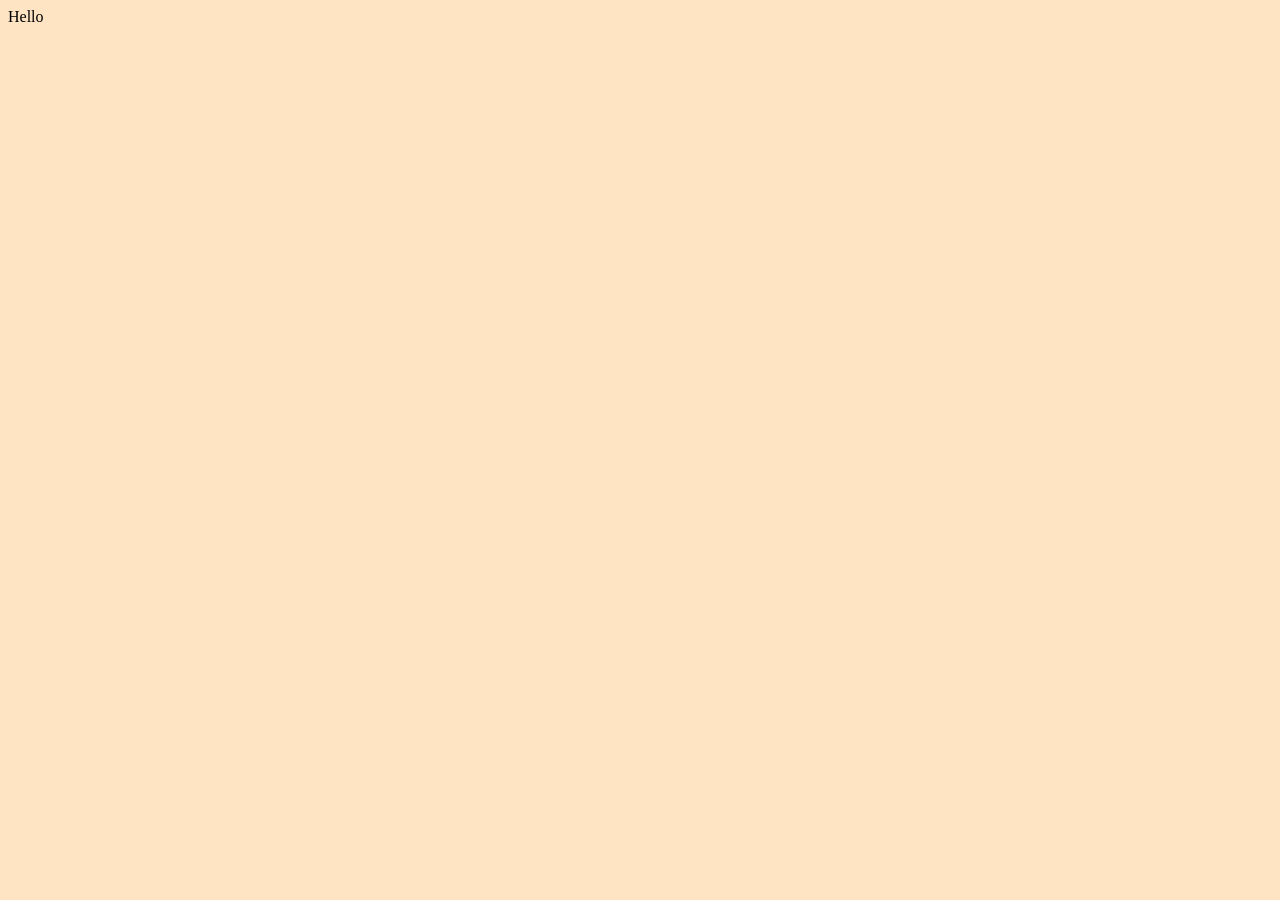
==== index.html @ d34c91f7 "Update index.html" ====
<!DOCTYPE html>
<html lang="en">
<head>
  <meta charset="UTF-8">
  <meta name="viewport" content="width=device-width, initial-scale=1.0">
  <title>JK</title>
  <link rel="stylesheet" href="styles.css">
</head>
<body>
Hello
</body>
</html>
---- styles.css ----
body {
background-color:bisque;
}
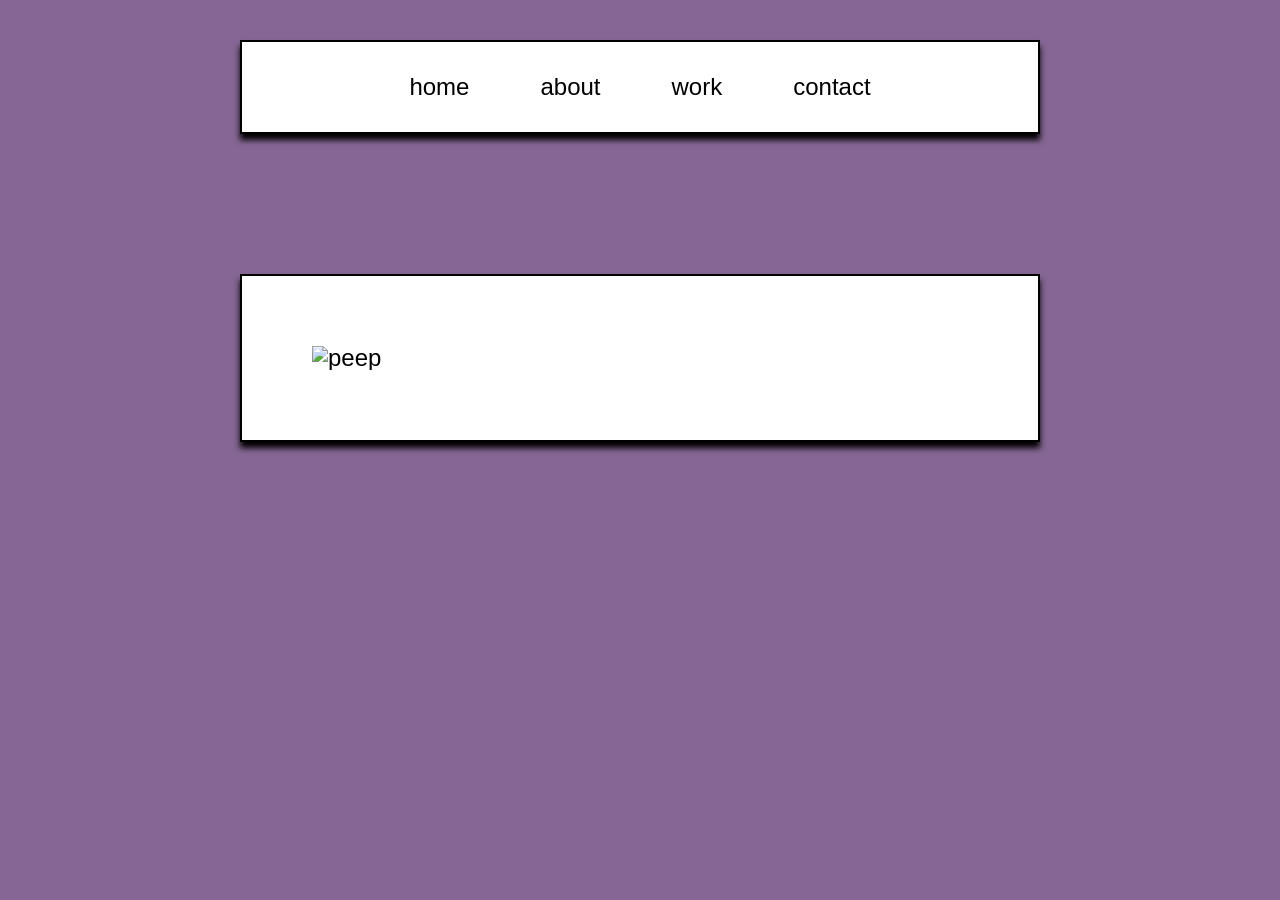
==== commit 02973400: "updates-3/17 added css and lil peep :(" ====
--- a/index.html
+++ b/index.html
@@ -3,10 +3,39 @@
 <head>
   <meta charset="UTF-8">
   <meta name="viewport" content="width=device-width, initial-scale=1.0">
+  
   <title>JK</title>
+
+  <link rel="stylesheet" href="reset.css">
   <link rel="stylesheet" href="styles.css">
+
+
 </head>
+
 <body>
-Hello
+<div class="wrapper">
+  <nav class="topnav">
+        <ul>
+          <li><a href="#">home</a></li>
+          <li><a href="#">about</a></li>
+          <li><a href="#">work</a></li>
+          <li><a href="#">contact</a></li>
+        </ul>
+      </nav>
+
+<section class="intro">
+<main></main>
+</section>
+
+
+<div class="container">
+  <main>
+    <section class="images">
+      <img src="img/peep.jpg" alt="peep"> 
+    </section>
+  </main>
+</div>
+</div>
+
 </body>
 </html>
--- a/styles.css
+++ b/styles.css
@@ -1,3 +1,79 @@
 body {
-background-color:bisque;
+background-color:rgb(133, 102, 148);
+font-size: x-large;
+font-family: Verdana, Geneva, Tahoma, sans-serif;
+}
+
+main {
+  padding: 40px;
+}
+
+.images {
+  display: flex;
+  justify-content: center;
+}
+
+.images img {
+  width: 1000px;
+  height: auto;
+}
+
+.topnav {
+  width: 100%;
+  margin-bottom: 20px;
+  background-color: white;
+  padding: 15px;
+  border: 2px solid black;
+  box-shadow: 0px 6px 6px black;
+}
+
+.topnav ul {
+  display: flex;
+  justify-content: center;
+  gap: 15px;
+  list-style: none;
+  padding: 0;
+  margin: 0;
+}
+
+.topnav a {
+  display: inline-block;
+  padding: 10px 20px;
+  text-decoration: none;
+  color: black;
+  border: 0.5rem solid transparent;
+  border-radius: 2rem;
+  transition: all 0.2s ease;
+}
+
+.topnav a {
+  display: inline-block;
+  transform-origin: center;
+}
+
+.topnav a:hover {
+  background-color: black;
+  color: white;
+  border-color: black;
+  transform: translateY(5px);
+}
+
+
+.container {
+  width: 100%;
+  max-width: 1000px;
+  margin: 40px auto;
+  padding: 30px;
+  background-color: white;
+  border: 2px solid black;
+ box-shadow: 0px 6px 6px black;
+}
+
+.wrapper {
+  max-width: 800px;
+  margin: 40px auto;
+}
+
+* {
+  box-sizing: border-box;
 }
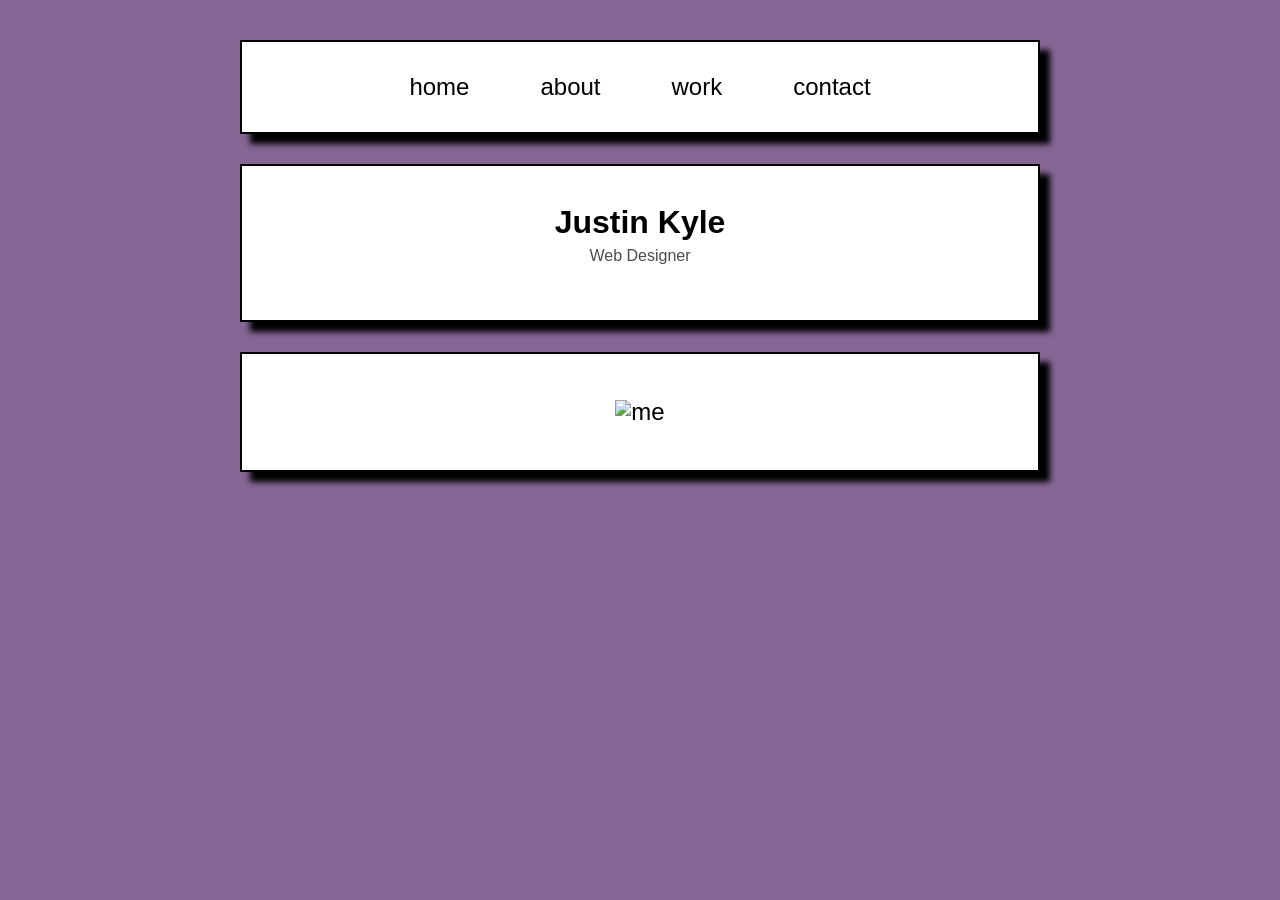
==== commit 64a969a5: "updates" ====
--- a/index.html
+++ b/index.html
@@ -13,26 +13,32 @@
 </head>
 
 <body>
-<div class="wrapper">
+  <div class="wrapper">
   <nav class="topnav">
         <ul>
-          <li><a href="#">home</a></li>
-          <li><a href="#">about</a></li>
-          <li><a href="#">work</a></li>
-          <li><a href="#">contact</a></li>
+          <li><a href="index.html">home</a></li>
+          <li><a href="about.html">about</a></li>
+          <li><a href="work.html">work</a></li>
+          <li><a href="contact.html">contact</a></li>
         </ul>
       </nav>
 
-<section class="intro">
-<main></main>
+
+<section class="hero">
+  <h1>Justin Kyle</h1>
+  <p>Web Designer</p>
 </section>
-
 
 <div class="container">
   <main>
-    <section class="images">
-      <img src="img/peep.jpg" alt="peep"> 
-    </section>
+    <section class="intro">
+     </section>
+
+
+    <div class="image-wrapper">
+      <img src="img/me.jpg" alt="me"> 
+    </div>
+    
   </main>
 </div>
 </div>
--- a/styles.css
+++ b/styles.css
@@ -1,20 +1,36 @@
 body {
+margin: 0;
 background-color:rgb(133, 102, 148);
 font-size: x-large;
 font-family: Verdana, Geneva, Tahoma, sans-serif;
 }
 
 main {
-  padding: 40px;
+  padding: 1rem;
+}
+img {
+  max-width: 100%;
+  height: auto;
+  display: block; 
+  margin-left: auto;
+  margin-right: auto;
 }
 
-.images {
+.image-wrapper {
   display: flex;
   justify-content: center;
+  align-items: center;     
+  width: 100%;
+}
+.flannel {
+  display: flex;
+  justify-content: center;
+  box-shadow: 6px 10px 10px black;
 }
 
-.images img {
-  width: 1000px;
+.flannel img {
+  width: 100%;
+  max-width: 800px;
   height: auto;
 }
 
@@ -24,7 +40,7 @@
   background-color: white;
   padding: 15px;
   border: 2px solid black;
-  box-shadow: 0px 6px 6px black;
+  box-shadow: 10px 10px 6px black;
 }
 
 .topnav ul {
@@ -38,17 +54,13 @@
 
 .topnav a {
   display: inline-block;
+  transform-origin: center;
   padding: 10px 20px;
   text-decoration: none;
   color: black;
   border: 0.5rem solid transparent;
   border-radius: 2rem;
-  transition: all 0.2s ease;
-}
-
-.topnav a {
-  display: inline-block;
-  transform-origin: center;
+  transition: all 0.1s ease;
 }
 
 .topnav a:hover {
@@ -58,22 +70,64 @@
   transform: translateY(5px);
 }
 
-
-.container {
-  width: 100%;
-  max-width: 1000px;
-  margin: 40px auto;
-  padding: 30px;
-  background-color: white;
-  border: 2px solid black;
- box-shadow: 0px 6px 6px black;
-}
-
 .wrapper {
   max-width: 800px;
   margin: 40px auto;
 }
 
+
+.hero {
+  background-color: white;
+  color: black;
+  text-align: center;
+  padding: 40px 20px;
+  margin: 30px auto;
+  max-width: 900px;
+  border: 2px solid black;
+  box-shadow: 10px 10px 6px black;
+}
+
+.hero h1 {
+  margin: 0;
+  font-size: 2rem;
+}
+
+.hero p {
+  margin-top: 10px;
+  font-size: 1rem;
+  opacity: 0.7;
+}
+.container {
+  width: 100%;
+  padding: 30px;
+  background-color: white;
+  border: 2px solid black;
+  box-shadow: 10px 10px 6px black;
+}
+
+
+
 * {
   box-sizing: border-box;
+}
+
+
+@media screen and (min-width: 600px) {
+  .container {
+    width: 100%;
+    margin-left: auto;
+    margin-right: auto;
+  }
+  
+  .column {
+    display: inline-block;
+    width: 48%; 
+  }
+}
+
+
+@media screen and (min-width: 1024px) {
+  .column {
+    width: 31%;
+  }
 }
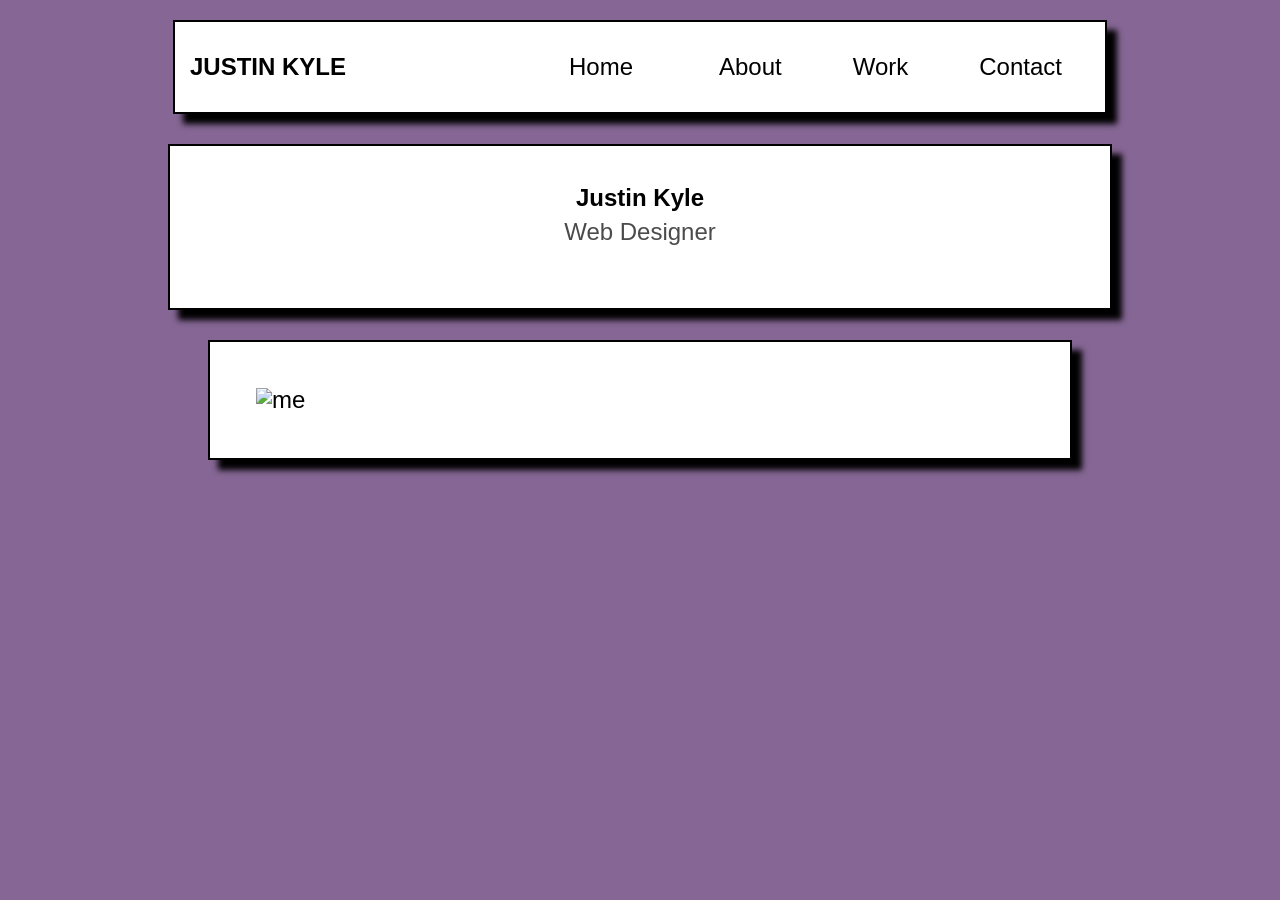
==== commit d8a62922: "workin" ====
--- a/index.html
+++ b/index.html
@@ -13,16 +13,23 @@
 </head>
 
 <body>
-  <div class="wrapper">
-  <nav class="topnav">
-        <ul>
-          <li><a href="index.html">home</a></li>
-          <li><a href="about.html">about</a></li>
-          <li><a href="work.html">work</a></li>
-          <li><a href="contact.html">contact</a></li>
-        </ul>
-      </nav>
+<div class="wrapper">
 
+<nav class="topnav">
+  <div class="nav-container">
+    <span class="nav-logo">Justin Kyle</span>
+    
+    <input type="checkbox" id="menu-toggle">
+    <label for="menu-toggle" class="hamburger">&#9776;</label>
+    
+    <ul class="nav-menu">
+      <li><a href="index.html">Home</a><li>
+      <li><a href="about.html">About</a></li>
+      <li><a href="work.html">Work</a></li>
+      <li><a href="contact.html">Contact</a></li>
+    </ul>
+  </div>
+</nav>
 
 <section class="hero">
   <h1>Justin Kyle</h1>
@@ -38,9 +45,8 @@
     <div class="image-wrapper">
       <img src="img/me.jpg" alt="me"> 
     </div>
-    
+
   </main>
-</div>
 </div>
 
 </body>
--- a/styles.css
+++ b/styles.css
@@ -1,13 +1,21 @@
 body {
-margin: 0;
-background-color:rgb(133, 102, 148);
-font-size: x-large;
-font-family: Verdana, Geneva, Tahoma, sans-serif;
+  margin: 0;
+  background-color: rgb(133, 102, 148);
+  font-size: x-large;
+  font-family: Verdana, Geneva, Tahoma, sans-serif;
 }
 
 main {
   padding: 1rem;
 }
+
+
+.container, .hero, .wrapper, .topnav {
+  margin-left: auto;
+  margin-right: auto;
+}
+
+
 img {
   max-width: 100%;
   height: auto;
@@ -16,36 +24,34 @@
   margin-right: auto;
 }
 
-.image-wrapper {
-  display: flex;
-  justify-content: center;
-  align-items: center;     
-  width: 100%;
-}
-.flannel {
-  display: flex;
-  justify-content: center;
-  box-shadow: 6px 10px 10px black;
-}
 
-.flannel img {
-  width: 100%;
-  max-width: 800px;
-  height: auto;
-}
 
 .topnav {
-  width: 100%;
-  margin-bottom: 20px;
   background-color: white;
   padding: 15px;
   border: 2px solid black;
   box-shadow: 10px 10px 6px black;
+  position: relative;
+  z-index: 1000;
+  max-width: 900px;
+  margin: 20px auto;
 }
 
-.topnav ul {
+.nav-container {
   display: flex;
-  justify-content: center;
+  justify-content: space-between;
+  align-items: center;
+  width: 100%;  
+}
+
+.nav-logo {
+  font-weight: bold;
+  font-size: 1.5rem;
+  text-transform: uppercase;
+}
+
+.nav-menu {
+  display: flex;
   gap: 15px;
   list-style: none;
   padding: 0;
@@ -54,7 +60,6 @@
 
 .topnav a {
   display: inline-block;
-  transform-origin: center;
   padding: 10px 20px;
   text-decoration: none;
   color: black;
@@ -70,11 +75,9 @@
   transform: translateY(5px);
 }
 
-.wrapper {
-  max-width: 800px;
-  margin: 40px auto;
+#menu-toggle, .hamburger {
+  display: none;
 }
-
 
 .hero {
   background-color: white;
@@ -87,47 +90,48 @@
   box-shadow: 10px 10px 6px black;
 }
 
-.hero h1 {
-  margin: 0;
-  font-size: 2rem;
-}
 
 .hero p {
   margin-top: 10px;
-  font-size: 1rem;
+  font-size: 100%;
   opacity: 0.7;
 }
+
 .container {
-  width: 100%;
   padding: 30px;
   background-color: white;
   border: 2px solid black;
   box-shadow: 10px 10px 6px black;
+  max-width: 800px;
 }
 
+@media screen and (max-width: 768px) {
+  .hamburger {
+    display: block;
+    font-size: 2rem;
+    cursor: pointer;
+  }
 
+  .nav-menu {
+    display: none;
+    flex-direction: column;
+    position: absolute;
+    top: 100%;
+    width: 200px;
+    right: -2px;
+    background-color: white;
+    border: 2px solid black;
+    padding: 20px;
+    box-shadow: 6px 6px 6px black;
+    padding: 10px;
+  }
 
-* {
-  box-sizing: border-box;
-}
+  #menu-toggle:checked ~ .nav-menu {
+    display: flex;
+  }
 
-
-@media screen and (min-width: 600px) {
-  .container {
-    width: 100%;
-    margin-left: auto;
-    margin-right: auto;
-  }
-  
-  .column {
-    display: inline-block;
-    width: 48%; 
-  }
-}
-
-
-@media screen and (min-width: 1024px) {
-  .column {
-    width: 31%;
+  .container, .hero {
+    width: 90%;
+    padding: 20px;
   }
 }
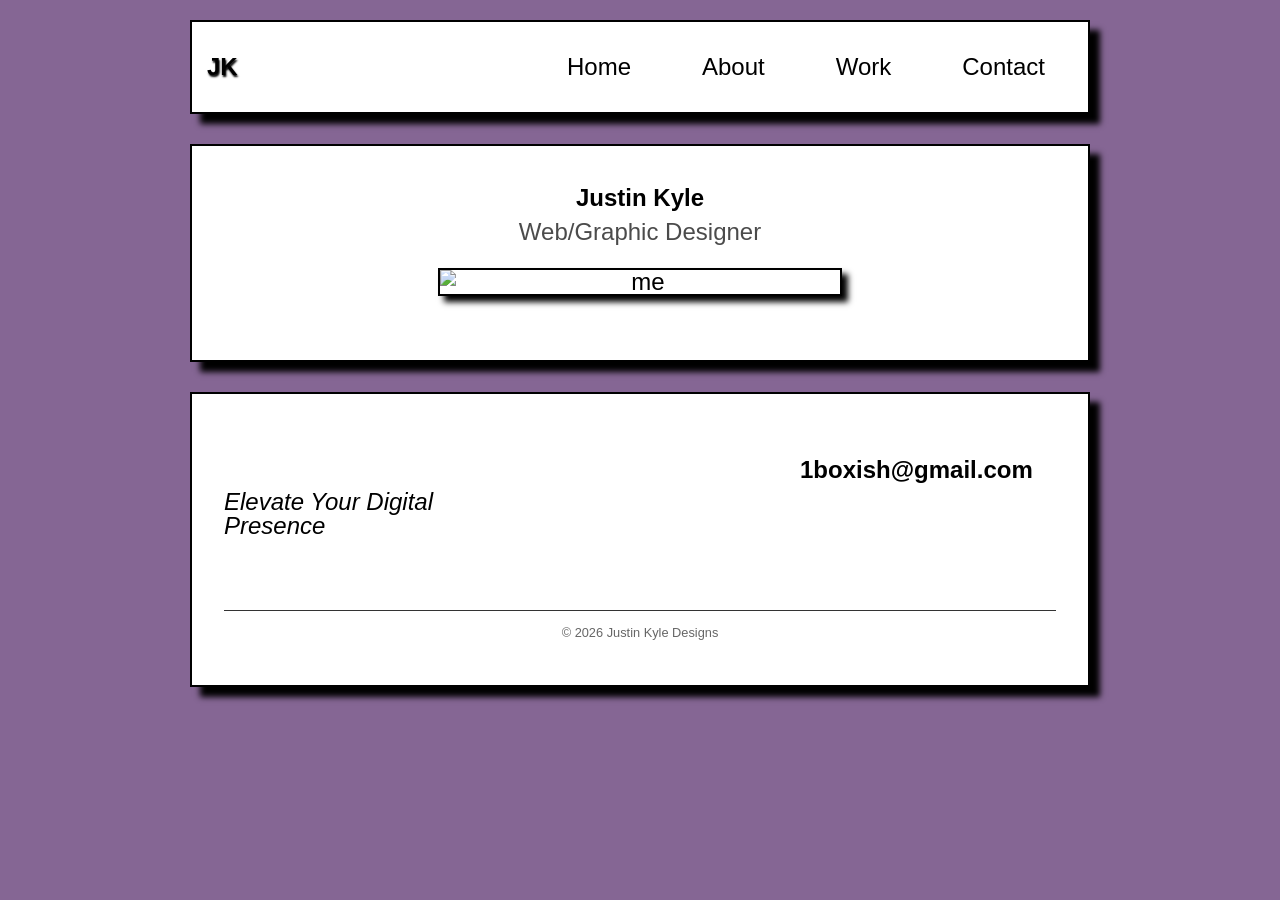
==== commit 90d5d2c4: "updatez" ====
--- a/index.html
+++ b/index.html
@@ -16,14 +16,14 @@
 <div class="wrapper">
 
 <nav class="topnav">
-  <div class="nav-container">
-    <span class="nav-logo">Justin Kyle</span>
+<div class="nav-container">
+  <span class="nav-logo">JK</span>
     
-    <input type="checkbox" id="menu-toggle">
-    <label for="menu-toggle" class="hamburger">&#9776;</label>
+  <input type="checkbox" id="menu-toggle">
+  <label for="menu-toggle" class="hamburger">&#9776;</label>
     
-    <ul class="nav-menu">
-      <li><a href="index.html">Home</a><li>
+  <ul class="nav-menu">
+      <li><a href="index.html">Home</a></li>
       <li><a href="about.html">About</a></li>
       <li><a href="work.html">Work</a></li>
       <li><a href="contact.html">Contact</a></li>
@@ -32,22 +32,38 @@
 </nav>
 
 <section class="hero">
+
   <h1>Justin Kyle</h1>
-  <p>Web Designer</p>
+  <p>Web/Graphic Designer</p>
+
+<img src="img/me.jpg" alt="me" class="profile">
+
+<div class="ele">
+<p></p>
+
+</div>
+
 </section>
 
-<div class="container">
-  <main>
-    <section class="intro">
-     </section>
 
+<footer class="site-footer">
+  <div class="footer-grid">
+    <div class="brand">
+      <h3></h3>
+      <p>Elevate Your Digital Presence</p>
+  </div>
+ 
+  <nav class="links">
+      <a href="#"></a>
+      <a href="#"></a>
+  </nav>
+<div class="contact">
+  <a href="mailto:hello@elevated.com" class="email-link">1boxish@gmail.com</a>
+</div>
+  </div>
 
-    <div class="image-wrapper">
-      <img src="img/me.jpg" alt="me"> 
-    </div>
-
-  </main>
-</div>
+  <p class="copyright">&copy; 2026 Justin Kyle Designs</p>
+</footer>
 
 </body>
 </html>
--- a/styles.css
+++ b/styles.css
@@ -9,12 +9,22 @@
   padding: 1rem;
 }
 
+.brand {
+  margin-top: 2rem;
+  font-family: Verdana, Geneva, Tahoma, sans-serif;
+  font-style: italic;
+}
+
+
+.nav-logo {
+  text-shadow: 1px 2px 2px;
+}
 
 .container, .hero, .wrapper, .topnav {
   margin-left: auto;
   margin-right: auto;
-}
-
+  max-width: 900px;
+}
 
 img {
   max-width: 100%;
@@ -24,7 +34,13 @@
   margin-right: auto;
 }
 
-
+.profile {
+  display: block;
+  margin: 0 auto;
+  max-width: 300px;
+  border: 2px solid black;
+  box-shadow: 6px 6px 6px black;
+}
 
 .topnav {
   background-color: white;
@@ -38,59 +54,76 @@
 }
 
 .nav-container {
-  display: flex;
-  justify-content: space-between;
-  align-items: center;
-  width: 100%;  
+display: flex;
+justify-content: space-between;
+align-items: center;
+width: 100%;  
 }
 
 .nav-logo {
-  font-weight: bold;
-  font-size: 1.5rem;
-  text-transform: uppercase;
+font-weight: bold;
+font-size: 1.5rem;
+text-transform: uppercase;
 }
 
 .nav-menu {
-  display: flex;
-  gap: 15px;
-  list-style: none;
-  padding: 0;
-  margin: 0;
+display: flex;
+gap: 15px;
+list-style: none;
+padding: 0;
+margin: 0;
 }
 
 .topnav a {
-  display: inline-block;
-  padding: 10px 20px;
-  text-decoration: none;
-  color: black;
-  border: 0.5rem solid transparent;
-  border-radius: 2rem;
-  transition: all 0.1s ease;
+
+display: inline-block;
+padding: 10px 20px;
+text-decoration: none;
+color: black;
+border: 0.5rem solid transparent;
+border-radius: 2rem;
+transition: all 0.1s ease;
+
 }
 
 .topnav a:hover {
-  background-color: black;
-  color: white;
-  border-color: black;
-  transform: translateY(5px);
+
+background-color: black;
+color: white;
+border-color: black;
+transform: translateY(5px);
+
 }
 
 #menu-toggle, .hamburger {
+
   display: none;
+
 }
 
 .hero {
-  background-color: white;
-  color: black;
-  text-align: center;
-  padding: 40px 20px;
-  margin: 30px auto;
-  max-width: 900px;
-  border: 2px solid black;
-  box-shadow: 10px 10px 6px black;
-}
-
-
+
+background-color: white;
+color: black;
+text-align: center;
+padding: 40px 20px;
+margin: 30px auto;
+max-width: 900px;
+border: 2px solid black;
+box-shadow: 10px 10px 6px black;
+}
+
+.hero img {
+
+display: block;
+margin-left: auto;
+margin-right: auto;
+max-width: 400px;
+height: auto;
+margin-top: 20px;
+
+
+}
 .hero p {
   margin-top: 10px;
   font-size: 100%;
@@ -98,6 +131,8 @@
 }
 
 .container {
+  margin-left: auto;
+  margin-right: auto;
   padding: 30px;
   background-color: white;
   border: 2px solid black;
@@ -105,33 +140,112 @@
   max-width: 800px;
 }
 
+.philo {
+  text-align: left;
+  padding-bottom: 1rem;
+}
+
+.philo-text {
+  text-align: left;
+  font-style: italic;
+  padding-bottom: 0.5rem;
+}
+
 @media screen and (max-width: 768px) {
   .hamburger {
-    display: block;
-    font-size: 2rem;
-    cursor: pointer;
+  display: block;
+  font-size: 2rem;
+  cursor: pointer;
   }
 
   .nav-menu {
-    display: none;
-    flex-direction: column;
-    position: absolute;
-    top: 100%;
-    width: 200px;
-    right: -2px;
-    background-color: white;
-    border: 2px solid black;
-    padding: 20px;
-    box-shadow: 6px 6px 6px black;
-    padding: 10px;
+
+  display: none;
+  flex-direction: column;
+  position: absolute;
+  top: 100%;
+  width: 200px;
+  right: -2px;
+  background-color: white;
+  border: 2px solid black;
+  padding: 20px;
+  box-shadow: 6px 6px 6px black;
+  padding: 10px;
+
   }
 
   #menu-toggle:checked ~ .nav-menu {
-    display: flex;
+
+  display: flex;
+
   }
 
   .container, .hero {
-    width: 90%;
-    padding: 20px;
-  }
+
+  width: 90%;
+  padding: 20px;
+
+  }
+}
+
+.site-footer {
+
+  background: #ffffff;
+  color: #000000;
+  box-shadow: 10px 10px 6px black;
+  padding: 4rem 2rem 2rem;
+  border: 2px solid black;
+  font-family: sans-serif;
+
+}
+
+.footer-grid {
+
+  display: grid;
+  grid-template-columns: repeat(auto-fit, minmax(200px, 1fr));
+  gap: 2rem;
+  max-width: 1100px;
+  margin: 0 auto;
+
+}
+
+.links {
+
+  display: flex;
+  flex-direction: column;
+  gap: 0.5rem;
+
+}
+
+.links a {
+
+  color: #a0a0a0;
+  text-decoration: none;
+
+}
+
+.links a:hover { 
+
+  color: #fff; 
+
+}
+
+.copyright {
+  text-align: center;
+  border-top: 1px solid #333;
+  margin-top: 3rem;
+  padding-top: 1rem;
+  font-size: 0.8rem;
+  color: #666;
+
+}
+
+.email-link {
+  color: #000000;
+  text-decoration: none;
+  font-weight: bold;
+}
+
+.email-link:hover {
+  text-decoration: underline;
 }
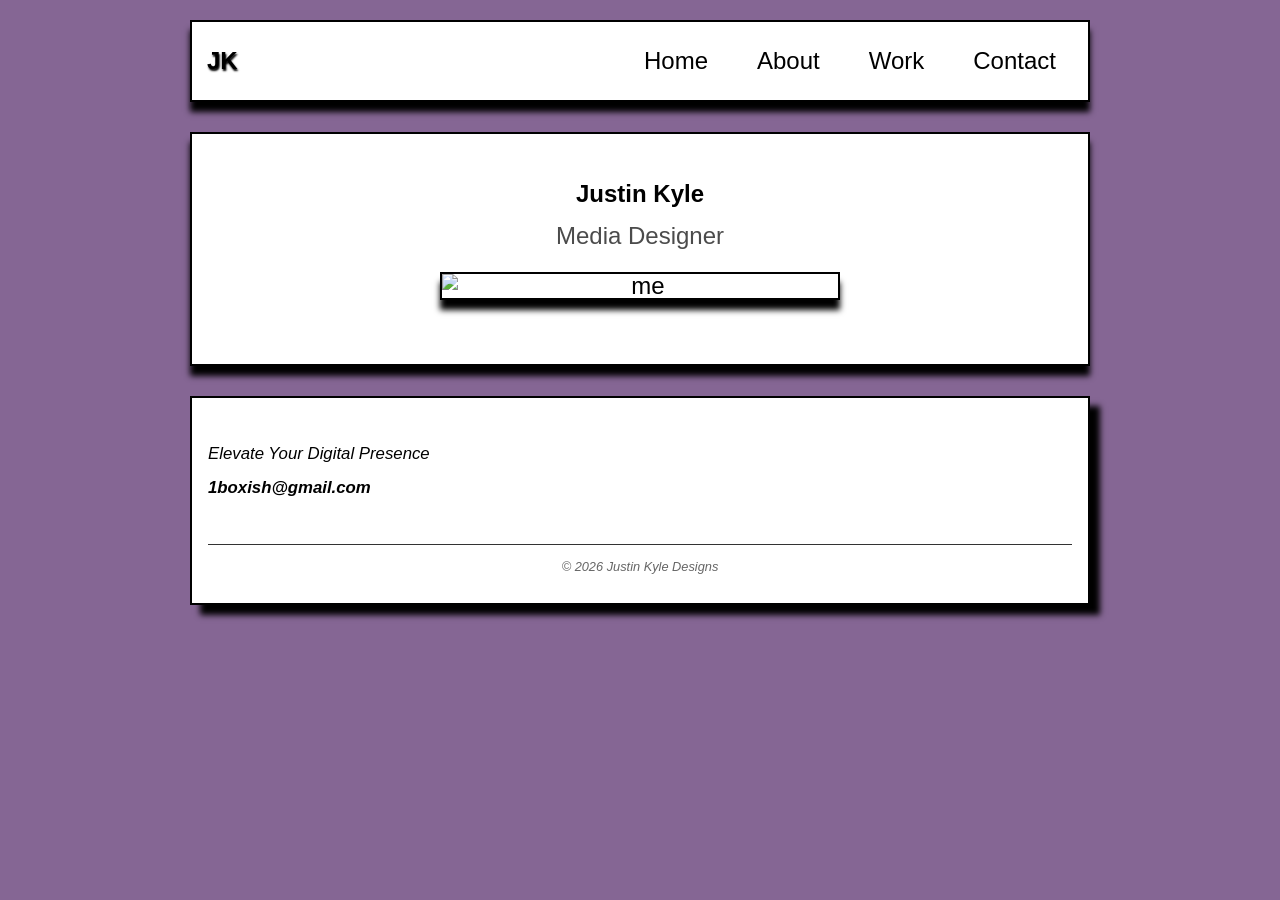
==== commit 6107c5f3: "asl" ====
--- a/index.html
+++ b/index.html
@@ -34,7 +34,7 @@
 <section class="hero">
 
   <h1>Justin Kyle</h1>
-  <p>Web/Graphic Designer</p>
+  <p>Media Designer</p>
 
 <img src="img/me.jpg" alt="me" class="profile">
 
@@ -50,15 +50,13 @@
   <div class="footer-grid">
     <div class="brand">
       <h3></h3>
+     <div class="footer-content-row">
+     
       <p>Elevate Your Digital Presence</p>
   </div>
- 
-  <nav class="links">
-      <a href="#"></a>
-      <a href="#"></a>
-  </nav>
-<div class="contact">
-  <a href="mailto:hello@elevated.com" class="email-link">1boxish@gmail.com</a>
+    <div class="contact">
+  <a href="mailto:1boxish@gmail.com" class="email-link">1boxish@gmail.com</a>
+    </div>
 </div>
   </div>
 
--- a/styles.css
+++ b/styles.css
@@ -1,3 +1,4 @@
+
 body {
   margin: 0;
   background-color: rgb(133, 102, 148);
@@ -9,6 +10,18 @@
   padding: 1rem;
 }
 
+h1 {
+  padding: 0.5rem;
+}
+
+
+h2 {
+  font-style: italic;
+  font-weight: 100;
+  padding: 1rem;
+}
+
+
 .brand {
   margin-top: 2rem;
   font-family: Verdana, Geneva, Tahoma, sans-serif;
@@ -23,7 +36,6 @@
 .container, .hero, .wrapper, .topnav {
   margin-left: auto;
   margin-right: auto;
-  max-width: 900px;
 }
 
 img {
@@ -39,14 +51,14 @@
   margin: 0 auto;
   max-width: 300px;
   border: 2px solid black;
-  box-shadow: 6px 6px 6px black;
+  box-shadow: 0px 10px 6px black;
 }
 
 .topnav {
   background-color: white;
   padding: 15px;
   border: 2px solid black;
-  box-shadow: 10px 10px 6px black;
+  box-shadow: 0px 10px 6px black;
   position: relative;
   z-index: 1000;
   max-width: 900px;
@@ -110,7 +122,7 @@
 margin: 30px auto;
 max-width: 900px;
 border: 2px solid black;
-box-shadow: 10px 10px 6px black;
+box-shadow: 0px 10px 6px black;
 }
 
 .hero img {
@@ -124,6 +136,156 @@
 
 
 }
+* {
+  box-sizing: border-box;
+}
+
+body {
+  margin: 0;
+  background-color: rgb(133, 102, 148);
+  font-size: x-large;
+  font-family: Verdana, Geneva, Tahoma, sans-serif;
+}
+
+main {
+  padding: 1rem;
+}
+
+h1 {
+  padding: 0.5rem;
+}
+
+
+h2 {
+  font-style: italic;
+  font-weight: 100;
+  padding: 1rem;
+}
+
+
+h3 {
+
+}
+
+.brand {
+  margin-top: 2rem;
+  font-family: Verdana, Geneva, Tahoma, sans-serif;
+  font-style: italic;
+}
+
+.wrapper {
+  padding: 0 10px;
+}
+
+.nav-logo {
+  text-shadow: 1px 2px 2px;
+}
+
+.container, .hero, .wrapper, .topnav {
+  margin-left: auto;
+  margin-right: auto;
+}
+
+img {
+  max-width: 100%;
+  height: auto;
+  display: block; 
+  margin-left: auto;
+  margin-right: auto;
+}
+
+.profile {
+  display: block;
+  margin: 0 auto;
+  max-width: 300px;
+  border: 2px solid black;
+  box-shadow: 0px 10px 6px black;
+}
+
+.topnav {
+  background-color: white;
+  padding: 15px;
+  border: 2px solid black;
+  box-shadow: 0px 10px 6px black;
+  position: relative;
+  z-index: 1000;
+  max-width: 900px;
+  margin: 20px auto;
+}
+
+.nav-container {
+display: flex;
+justify-content: space-between;
+align-items: center;
+width: 100%;  
+}
+
+.nav-logo {
+font-weight: bold;
+font-size: 1.5rem;
+text-transform: uppercase;
+}
+
+.nav-menu {
+display: flex;
+gap: 15px;
+list-style: none;
+padding: 0;
+margin: 0;
+}
+
+.topnav a {
+
+display: inline-block;
+padding: 10px 15px;
+text-decoration: none;
+color: black;
+border: 2px solid transparent;
+border-radius: 2rem;
+transition: all 0.1s ease;
+
+}
+
+.topnav a:hover {
+
+background-color: black;
+color: white;
+border-color: black;
+transform: translateY(5px);
+
+}
+
+#menu-toggle, .hamburger {
+
+  display: none;
+
+}
+
+.hero {
+
+background-color: white;
+color: black;
+text-align: center;
+padding: 40px 20px;
+margin: 30px auto;
+max-width: 900px;
+border: 2px solid black;
+box-shadow: 0px 10px 6px black;
+
+}
+
+.hero img {
+
+display: block;
+margin-left: auto;
+margin-right: auto;
+max-width: 400px;
+height: auto;
+margin-top: 20px;
+
+
+}
+
 .hero p {
   margin-top: 10px;
   font-size: 100%;
@@ -136,7 +298,7 @@
   padding: 30px;
   background-color: white;
   border: 2px solid black;
-  box-shadow: 10px 10px 6px black;
+  box-shadow: 0px 10px 6px black;
   max-width: 800px;
 }
 
@@ -149,6 +311,155 @@
   text-align: left;
   font-style: italic;
   padding-bottom: 0.5rem;
+}
+
+
+.who {
+  display: flex;
+  justify-content: left;
+  padding-top: 1rem;
+  padding-bottom: 1rem;
+}
+
+.who-me {
+  text-align: left;
+  font-style: italic;
+  padding-bottom: 2rem;
+  opacity: 0.7
+}
+
+
+
+
+.video-wrapper {
+  position: relative;
+  width: 100%;
+  max-width: 560px;
+  padding-bottom: 56.25%;
+  margin-bottom: 10px;
+}
+
+.video-wrapper iframe {
+  position: absolute;
+  width: 100%;
+  height: 100%;
+  left: 0;
+  top: 0;
+}
+
+.vid-descript {
+  text-align: center; 
+  width: 100%; 
+  max-width: 560px; 
+  line-height: 1.6;
+  color: #333;
+  margin: 0 auto; 
+  font-size: 100%; 
+}
+
+.prev-AI {
+background-color: white;
+color: black;
+text-align: center;
+padding: 40px 20px;
+margin: 10px auto;
+max-width: 900px;
+border: 2px solid black;
+box-shadow: 0px 10px 6px black;
+}
+
+.AI-img {
+  max-width: 400px;
+  width: 100%;
+  height: auto;
+  border: 2px solid black;
+  box-shadow: 0px 10px 6px black;
+  background-color: white;
+}
+
+.ai-flex-container {
+  display: flex;
+  justify-content: center;
+  gap: 10px;
+  flex-wrap: wrap;
+  margin-top: 10px;
+  margin-bottom: 30px;
+}
+
+.ai-descript {
+  text-align: center; 
+  width: 100%; 
+  max-width: 560px; 
+  line-height: 1.6;
+  color: #333;
+  margin: 0 auto;
+  font-size: 70%;
+}
+
+.container {
+  margin-left: auto;
+  margin-right: auto;
+  padding: 30px;
+  background-color: white;
+  border: 2px solid black;
+  box-shadow: 0px 10px 6px black;
+  max-width: 800px;
+}
+
+.philo {
+  text-align: left;
+  padding-bottom: 1rem;
+}
+
+.philo-text {
+  text-align: left;
+  font-style: italic;
+  padding-bottom: 0.5rem;
+}
+
+
+.who {
+  display: flex;
+  justify-content: left;
+  padding-top: 1rem;
+  padding-bottom: 1rem;
+}
+
+.who-me {
+  text-align: left;
+  font-style: italic;
+  padding-bottom: 2rem;
+  opacity: 0.7
+}
+
+
+.prev-work {
+  display: flex;
+  flex-direction: column;
+  align-items: center;
+  background-color: white;
+  color: black;
+  text-align: center;
+  padding: 40px 20px;
+  margin: 30px auto;
+  max-width: 900px;
+  border: 2px solid black;
+  box-shadow: 0px 10px 6px black;
+  font-size: 70%;
+}
+
+.prev-work-vid {
+  margin-bottom: 20px;
+}
+
+.vid-descript {
+  text-align: center; 
+  width: 100%; 
+  max-width: 560px; 
+  line-height: 1.6;
+  color: #333;
+  margin: 0 auto; 
+  font-size: 100%; 
 }
 
 @media screen and (max-width: 768px) {
@@ -159,30 +470,29 @@
   }
 
   .nav-menu {
-
   display: none;
   flex-direction: column;
   position: absolute;
   top: 100%;
-  width: 200px;
-  right: -2px;
-  background-color: white;
-  border: 2px solid black;
-  padding: 20px;
+  right: 0;
+  width: 100%;              
+  max-width: 250px;         
+  box-sizing: border-box;   
+  background-color: white;
+  border: 2px solid black;
   box-shadow: 6px 6px 6px black;
   padding: 10px;
+}
+
+  #menu-toggle:checked ~ .nav-menu {
+
+  display: flex;
 
   }
 
-  #menu-toggle:checked ~ .nav-menu {
-
-  display: flex;
-
-  }
-
   .container, .hero {
 
-  width: 90%;
+  width: 100%;
   padding: 20px;
 
   }
@@ -193,18 +503,23 @@
   background: #ffffff;
   color: #000000;
   box-shadow: 10px 10px 6px black;
-  padding: 4rem 2rem 2rem;
-  border: 2px solid black;
-  font-family: sans-serif;
-
-}
+  padding: 1rem 1rem 1rem;
+  border: 2px solid black;
+  font-family: Verdana, Geneva, Tahoma, sans-serif;
+  font-size: 70%;
+  max-width: 900px; 
+  margin: 30px auto;
+
+}
+
+
 
 .footer-grid {
 
   display: grid;
-  grid-template-columns: repeat(auto-fit, minmax(200px, 1fr));
-  gap: 2rem;
-  max-width: 1100px;
+  grid-template-columns: repeat(auto-fit, minmax(1fr));
+  gap: 1rem;
+  max-width: 900px;
   margin: 0 auto;
 
 }
@@ -232,6 +547,7 @@
 
 .copyright {
   text-align: center;
+  font-style: italic;
   border-top: 1px solid #333;
   margin-top: 3rem;
   padding-top: 1rem;
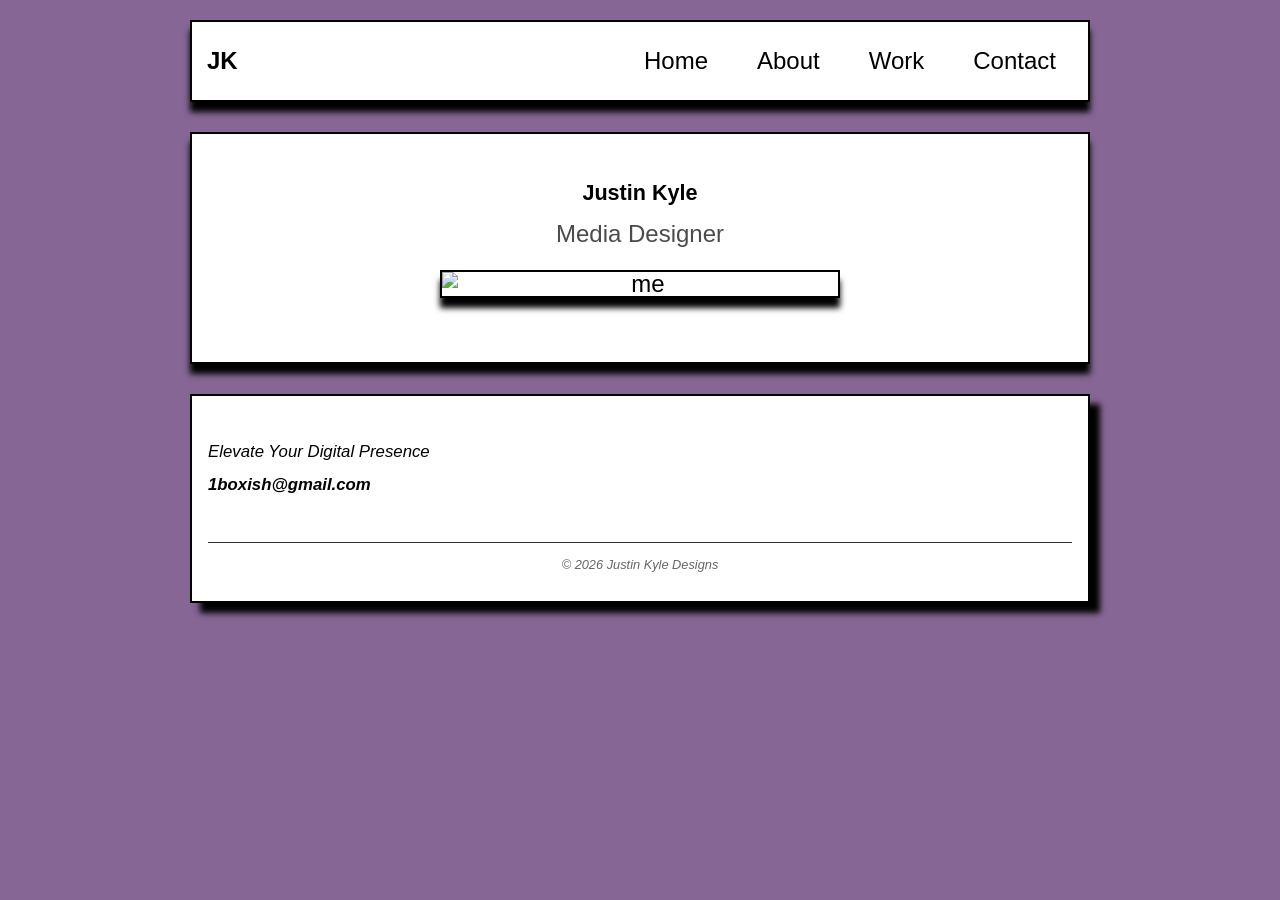
==== commit 031990e5: "new stuff" ====
--- a/index.html
+++ b/index.html
@@ -49,12 +49,12 @@
 <footer class="site-footer">
   <div class="footer-grid">
     <div class="brand">
-      <h3></h3>
-     <div class="footer-content-row">
+        <div class="footer-content-row">
      
       <p>Elevate Your Digital Presence</p>
-  </div>
-    <div class="contact">
+
+      </div>
+    <div class="email">
   <a href="mailto:1boxish@gmail.com" class="email-link">1boxish@gmail.com</a>
     </div>
 </div>
--- a/styles.css
+++ b/styles.css
@@ -21,6 +21,41 @@
   padding: 1rem;
 }
 
+* {
+  box-sizing: border-box;
+}
+
+body {
+  margin: 0;
+  background-color: rgb(133, 102, 148);
+  font-size: x-large;
+  font-family: Verdana, Geneva, Tahoma, sans-serif;
+}
+
+main {
+  padding: 1rem;
+}
+
+h1 {
+  font-family: Verdana, Geneva, Tahoma, sans-serif;
+  padding: 0.5rem;
+  font-size: 90%;
+}
+
+
+h2 {
+  font-family: Verdana, Geneva, Tahoma, sans-serif;
+  font-style: italic;
+  font-size: 60%;
+  font-weight: 100;
+  padding: 1rem;
+}
+
+h3 {
+  font-family: Verdana, Geneva, Tahoma, sans-serif;
+  font-size: 70%;
+  font-weight: 100;
+}
 
 .brand {
   margin-top: 2rem;
@@ -28,9 +63,8 @@
   font-style: italic;
 }
 
-
-.nav-logo {
-  text-shadow: 1px 2px 2px;
+.wrapper {
+  padding: 0 10px;
 }
 
 .container, .hero, .wrapper, .topnav {
@@ -89,10 +123,10 @@
 .topnav a {
 
 display: inline-block;
-padding: 10px 20px;
+padding: 10px 15px;
 text-decoration: none;
 color: black;
-border: 0.5rem solid transparent;
+border: 2px solid transparent;
 border-radius: 2rem;
 transition: all 0.1s ease;
 
@@ -123,6 +157,7 @@
 max-width: 900px;
 border: 2px solid black;
 box-shadow: 0px 10px 6px black;
+
 }
 
 .hero img {
@@ -136,200 +171,12 @@
 
 
 }
-* {
-  box-sizing: border-box;
-}
-
-body {
-  margin: 0;
-  background-color: rgb(133, 102, 148);
-  font-size: x-large;
-  font-family: Verdana, Geneva, Tahoma, sans-serif;
-}
-
-main {
-  padding: 1rem;
-}
-
-h1 {
-  padding: 0.5rem;
-}
-
-
-h2 {
-  font-style: italic;
-  font-weight: 100;
-  padding: 1rem;
-}
-
-
-h3 {
-
-}
-
-.brand {
-  margin-top: 2rem;
-  font-family: Verdana, Geneva, Tahoma, sans-serif;
-  font-style: italic;
-}
-
-.wrapper {
-  padding: 0 10px;
-}
-
-.nav-logo {
-  text-shadow: 1px 2px 2px;
-}
-
-.container, .hero, .wrapper, .topnav {
-  margin-left: auto;
-  margin-right: auto;
-}
-
-img {
-  max-width: 100%;
-  height: auto;
-  display: block; 
-  margin-left: auto;
-  margin-right: auto;
-}
-
-.profile {
-  display: block;
-  margin: 0 auto;
-  max-width: 300px;
-  border: 2px solid black;
-  box-shadow: 0px 10px 6px black;
-}
-
-.topnav {
-  background-color: white;
-  padding: 15px;
-  border: 2px solid black;
-  box-shadow: 0px 10px 6px black;
-  position: relative;
-  z-index: 1000;
-  max-width: 900px;
-  margin: 20px auto;
-}
-
-.nav-container {
-display: flex;
-justify-content: space-between;
-align-items: center;
-width: 100%;  
-}
-
-.nav-logo {
-font-weight: bold;
-font-size: 1.5rem;
-text-transform: uppercase;
-}
-
-.nav-menu {
-display: flex;
-gap: 15px;
-list-style: none;
-padding: 0;
-margin: 0;
-}
-
-.topnav a {
-
-display: inline-block;
-padding: 10px 15px;
-text-decoration: none;
-color: black;
-border: 2px solid transparent;
-border-radius: 2rem;
-transition: all 0.1s ease;
-
-}
-
-.topnav a:hover {
-
-background-color: black;
-color: white;
-border-color: black;
-transform: translateY(5px);
-
-}
-
-#menu-toggle, .hamburger {
-
-  display: none;
-
-}
-
-.hero {
-
-background-color: white;
-color: black;
-text-align: center;
-padding: 40px 20px;
-margin: 30px auto;
-max-width: 900px;
-border: 2px solid black;
-box-shadow: 0px 10px 6px black;
-
-}
-
-.hero img {
-
-display: block;
-margin-left: auto;
-margin-right: auto;
-max-width: 400px;
-height: auto;
-margin-top: 20px;
-
-
-}
 
 .hero p {
   margin-top: 10px;
   font-size: 100%;
   opacity: 0.7;
 }
-
-.container {
-  margin-left: auto;
-  margin-right: auto;
-  padding: 30px;
-  background-color: white;
-  border: 2px solid black;
-  box-shadow: 0px 10px 6px black;
-  max-width: 800px;
-}
-
-.philo {
-  text-align: left;
-  padding-bottom: 1rem;
-}
-
-.philo-text {
-  text-align: left;
-  font-style: italic;
-  padding-bottom: 0.5rem;
-}
-
-
-.who {
-  display: flex;
-  justify-content: left;
-  padding-top: 1rem;
-  padding-bottom: 1rem;
-}
-
-.who-me {
-  text-align: left;
-  font-style: italic;
-  padding-bottom: 2rem;
-  opacity: 0.7
-}
-
-
-
 
 .video-wrapper {
   position: relative;
@@ -347,15 +194,6 @@
   top: 0;
 }
 
-.vid-descript {
-  text-align: center; 
-  width: 100%; 
-  max-width: 560px; 
-  line-height: 1.6;
-  color: #333;
-  margin: 0 auto; 
-  font-size: 100%; 
-}
 
 .prev-AI {
 background-color: white;
@@ -380,7 +218,7 @@
 .ai-flex-container {
   display: flex;
   justify-content: center;
-  gap: 10px;
+  gap: 30px;
   flex-wrap: wrap;
   margin-top: 10px;
   margin-bottom: 30px;
@@ -417,7 +255,6 @@
   padding-bottom: 0.5rem;
 }
 
-
 .who {
   display: flex;
   justify-content: left;
@@ -432,7 +269,6 @@
   opacity: 0.7
 }
 
-
 .prev-work {
   display: flex;
   flex-direction: column;
@@ -441,11 +277,10 @@
   color: black;
   text-align: center;
   padding: 40px 20px;
-  margin: 30px auto;
+  margin: 20px auto;
   max-width: 900px;
   border: 2px solid black;
   box-shadow: 0px 10px 6px black;
-  font-size: 70%;
 }
 
 .prev-work-vid {
@@ -458,8 +293,7 @@
   max-width: 560px; 
   line-height: 1.6;
   color: #333;
-  margin: 0 auto; 
-  font-size: 100%; 
+  margin: 0 auto;
 }
 
 @media screen and (max-width: 768px) {
@@ -484,18 +318,16 @@
   padding: 10px;
 }
 
-  #menu-toggle:checked ~ .nav-menu {
-
-  display: flex;
-
-  }
-
-  .container, .hero {
-
+#menu-toggle:checked ~ .nav-menu {
+
+  display: flex;
+
+}
+
+.container, .hero {
   width: 100%;
   padding: 20px;
-
-  }
+}
 }
 
 .site-footer {
@@ -509,13 +341,11 @@
   font-size: 70%;
   max-width: 900px; 
   margin: 30px auto;
-
 }
 
 
 
 .footer-grid {
-
   display: grid;
   grid-template-columns: repeat(auto-fit, minmax(1fr));
   gap: 1rem;
